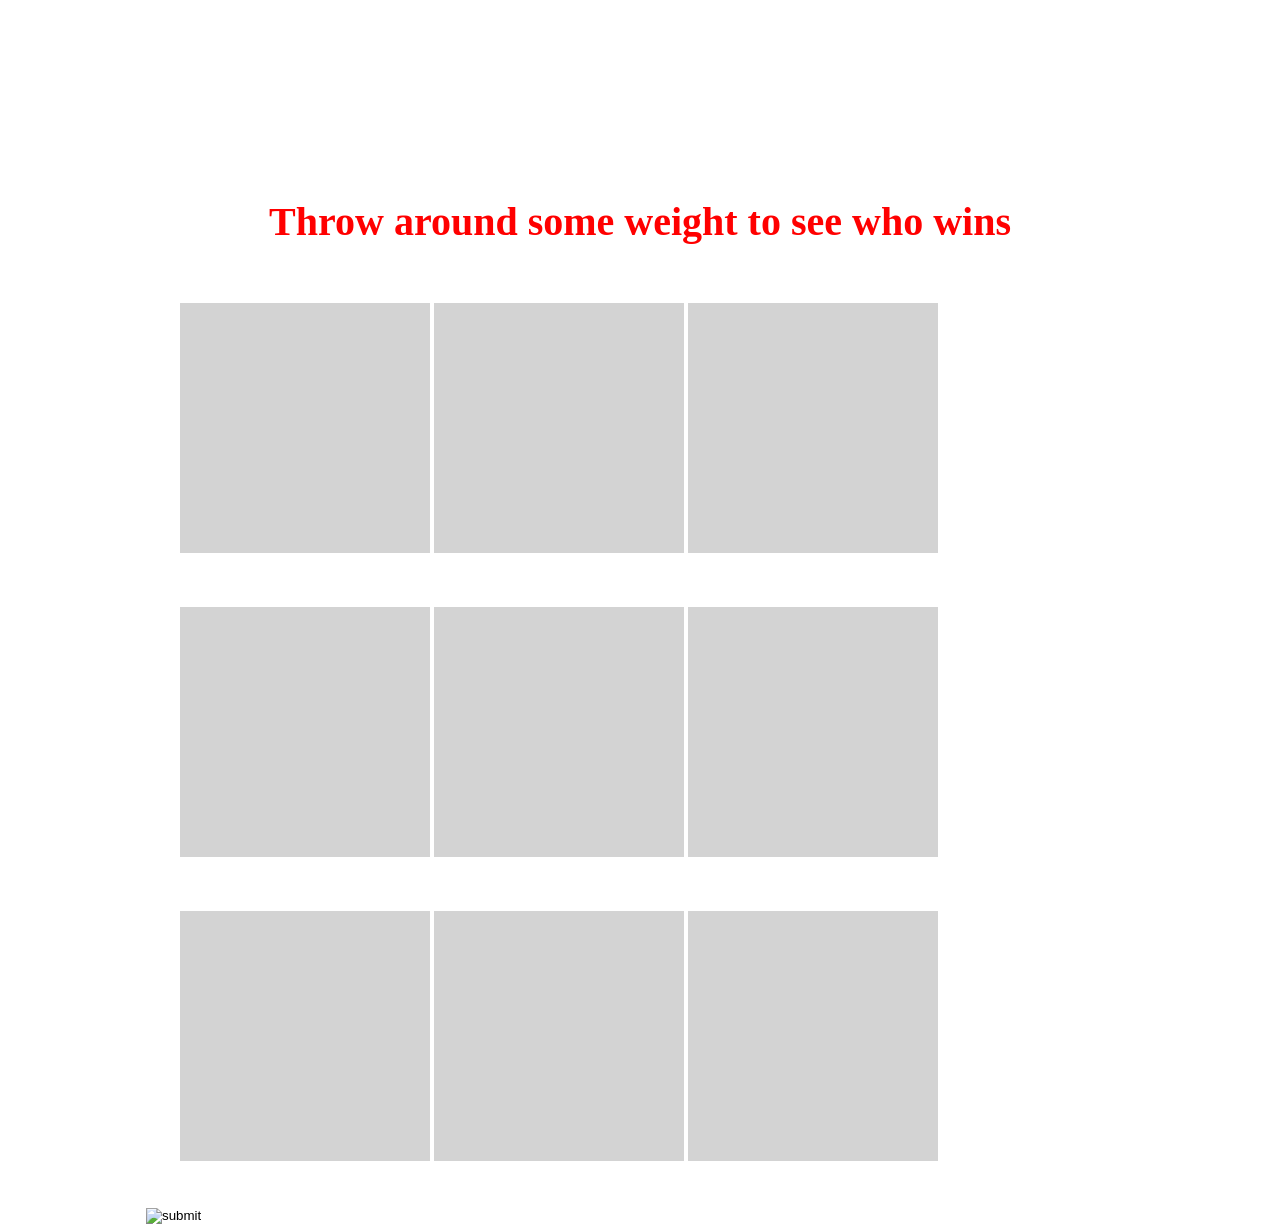
==== tictactoeGael.html @ 044c42e9 "worked through a big picture plan and started writing some of the code structure." ====
<!DOCTYPE html>
<html lang="en">
<head>
  <meta charset="UTF-8">
  <title>Tic Tac Toe</title>
  <script src="https://ajax.googleapis.com/ajax/libs/jquery/2.1.4/jquery.min.js"></script>
</head>
<body>
  <h1>Bumpers Tic Tac Toe</h1>
  <h2>Throw around some weight to see who wins</h2>
  <div id="gameboard">
    <ul>
      <li class="box" id="BoxOne"></li>
      <li class="box" id="BoxTwo"></li>
      <li class="box" id="BoxThree"></li>
      <li class="box" id="BoxFour"></li>
      <li class="box" id="BoxFive"></li>
      <li class="box" id="BoxSix"></li>
      <li class="box" id="BoxSeven"></li>
      <li class="box" id="BoxEight"></li>
      <li class="box" id="BoxNine"></li>
    </ul>
  <div id="submitName">
    <button type="submit" style="border: 0; background: transparent">
    <img src="http://ecx.images-amazon.com/images/I/416UjR5gdxL.jpg" width="200" height="200" alt="submit" />
    </button>
  </div>
  <link rel="stylesheet" href="tictactoeGael.css">
  <script src="tictactoeGael.js"></script>
</body>
</html>
---- tictactoeGael.css ----
body {
	background-image: url("http://www.cheapviagrasw.com/wp-content/uploads/2014/08/reebok-crossfit-nano-4-0-with-ca.jpg");
	background-repeat: no-repeat;
	background-size: 100% 100%;
	width: 1000px;
	height: 1000px;
	margin-left: auto;
	margin-right: auto;
	position: relative;
}

h1 {
	
	color: white;
	font-size: 80px;
	text-align: center;
	/*@-webkit-keyframes mymove {
    from {background-color: red;}
    to {background-color: blue;}}*/
    /*I want to animate it to change colors*/
}

h2 {
	text-align: center;
	color: red;
	font-family: impact;
	font-size: 40px;
	margin-left: 0;
	margin-right: 0;
}

li {
    background-color: lightgrey;
    width: 200px;
    height: 200px;
    padding: 25px;
    margin: 25px;
    display: inline-table;
    margin-left: 0;
    margin-right: 0;

}
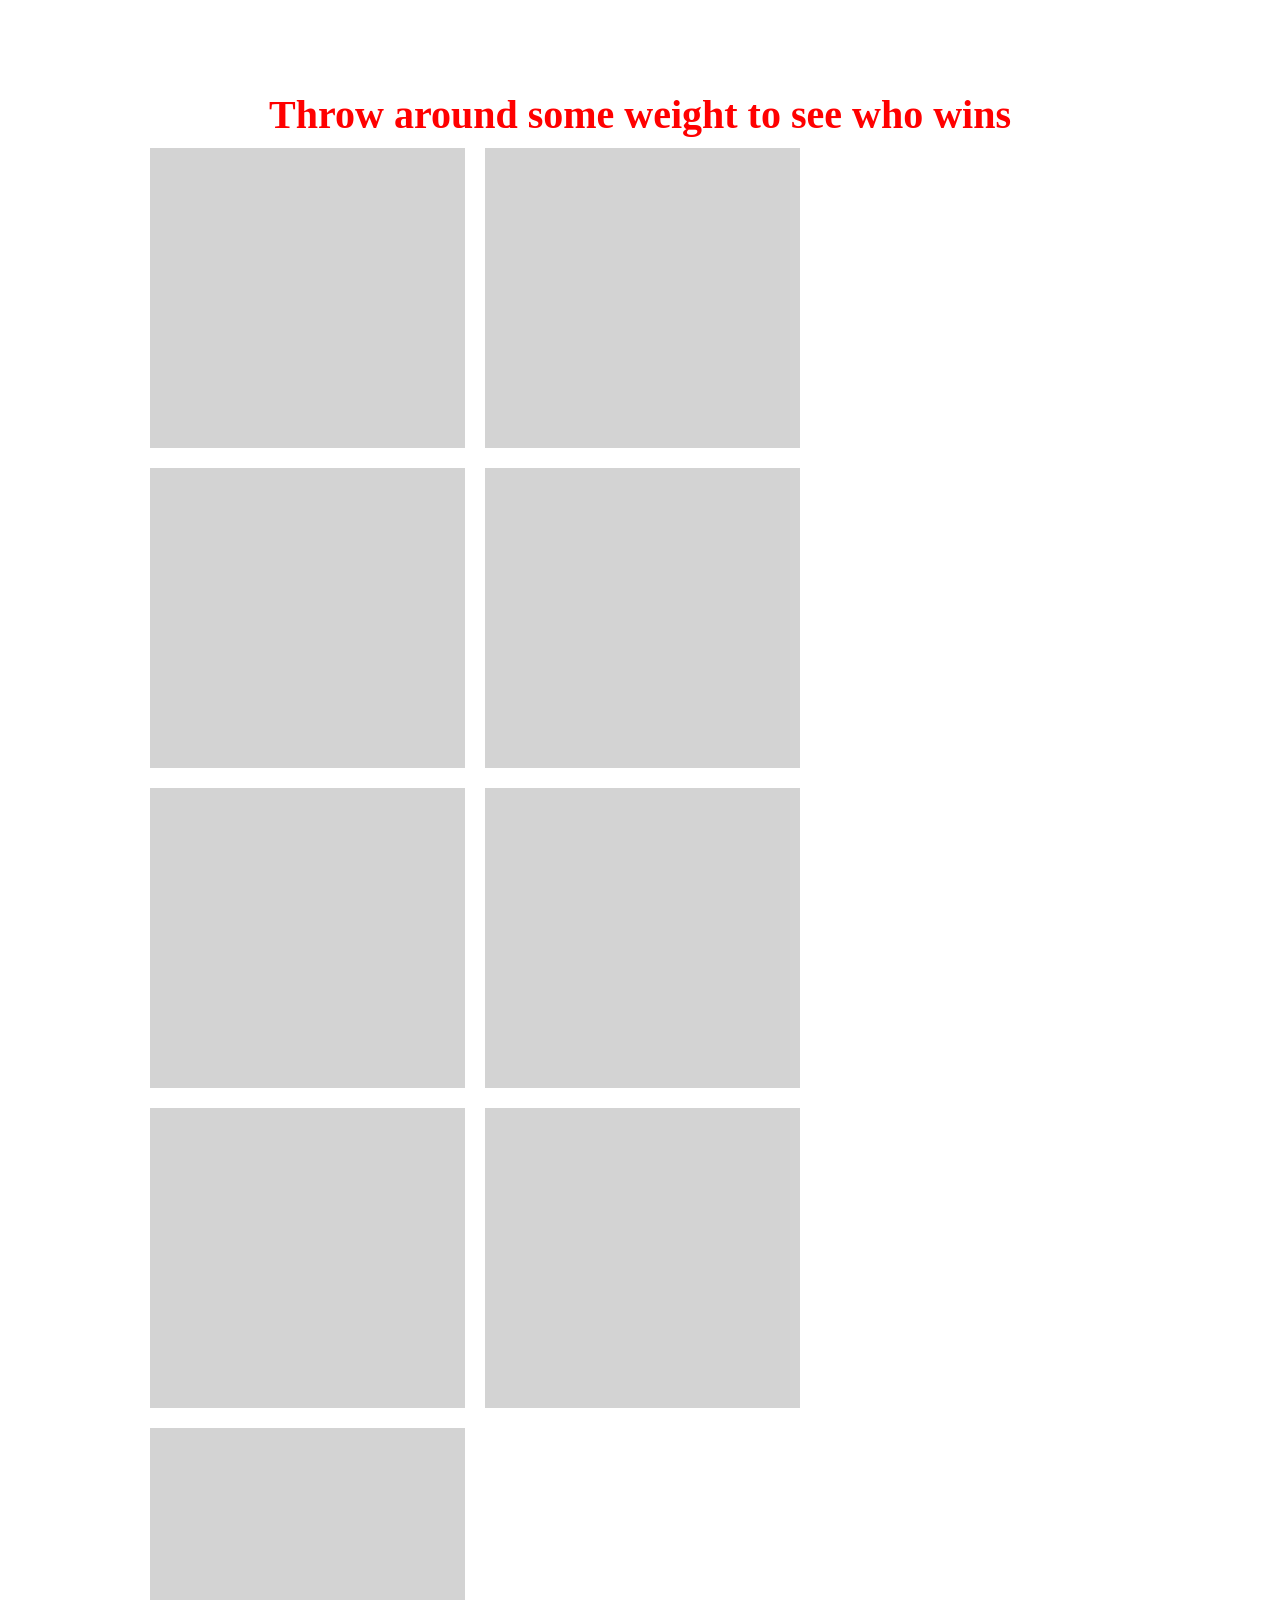
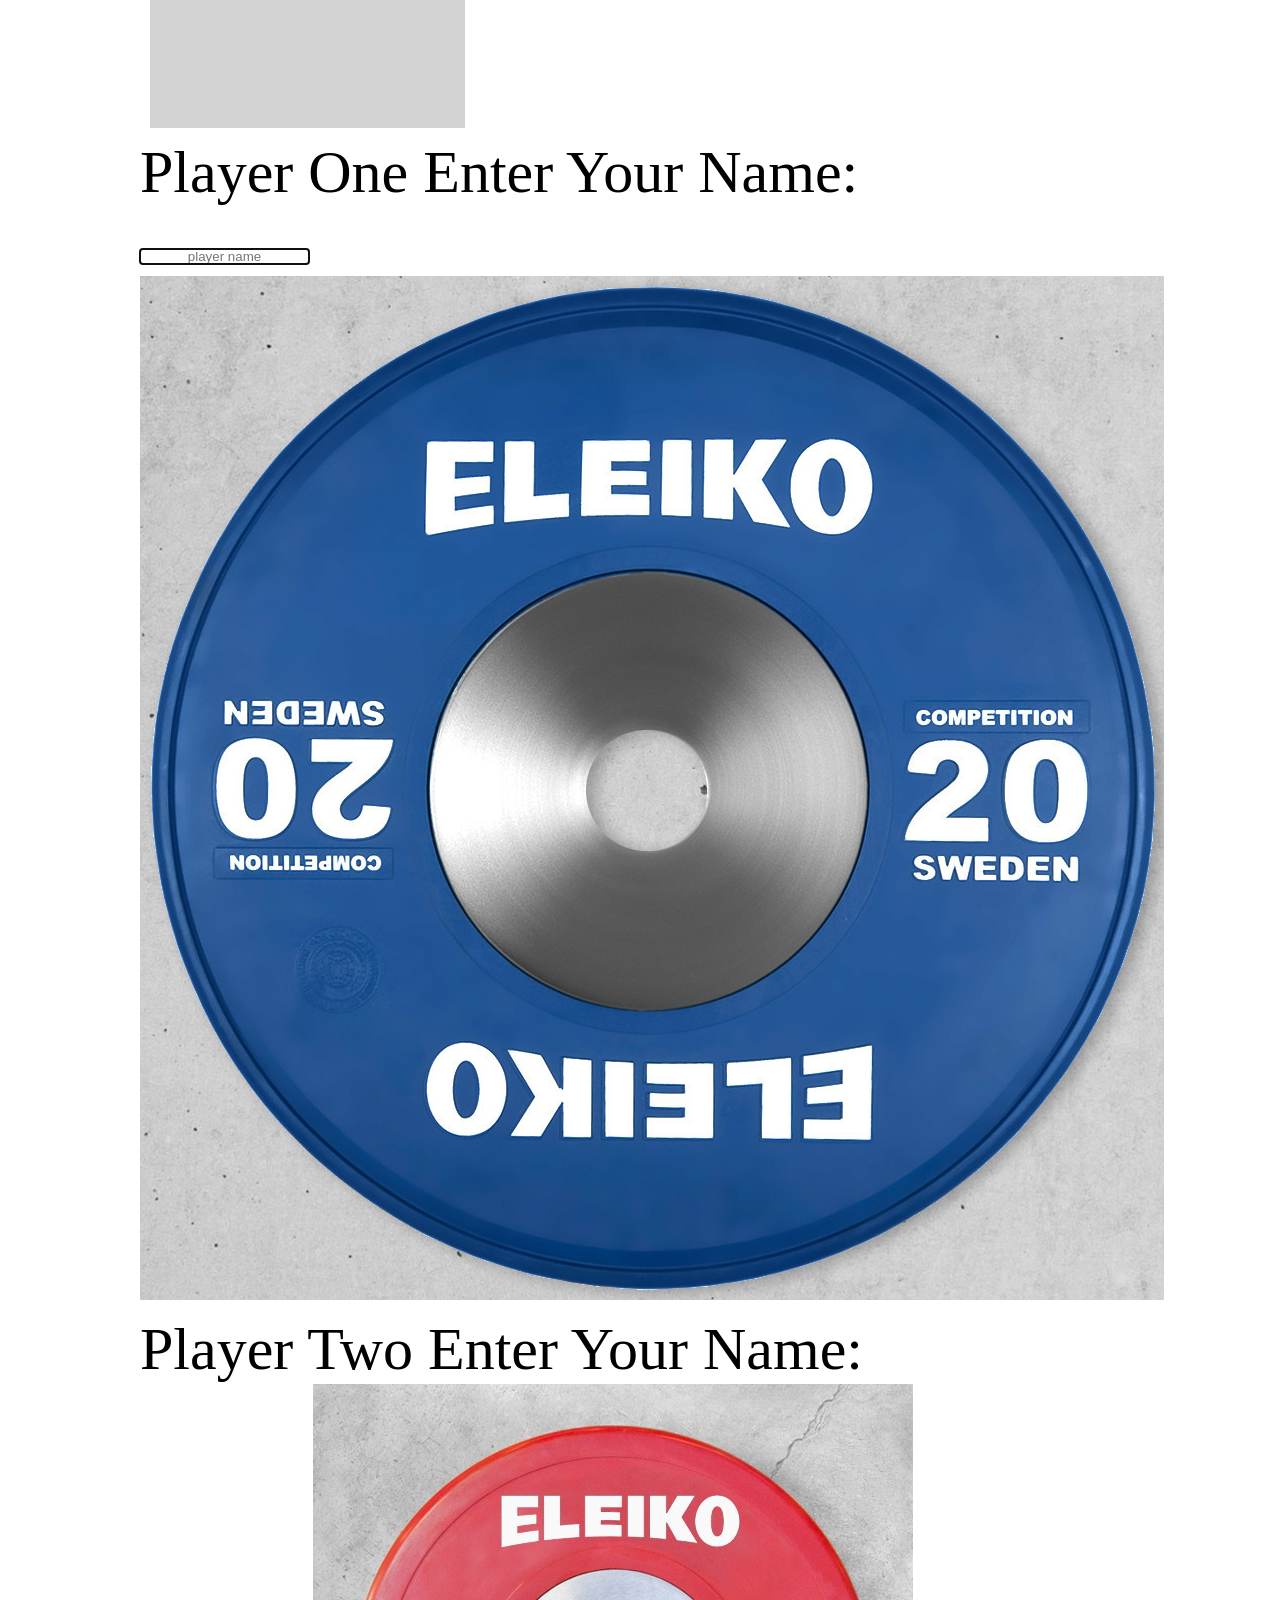
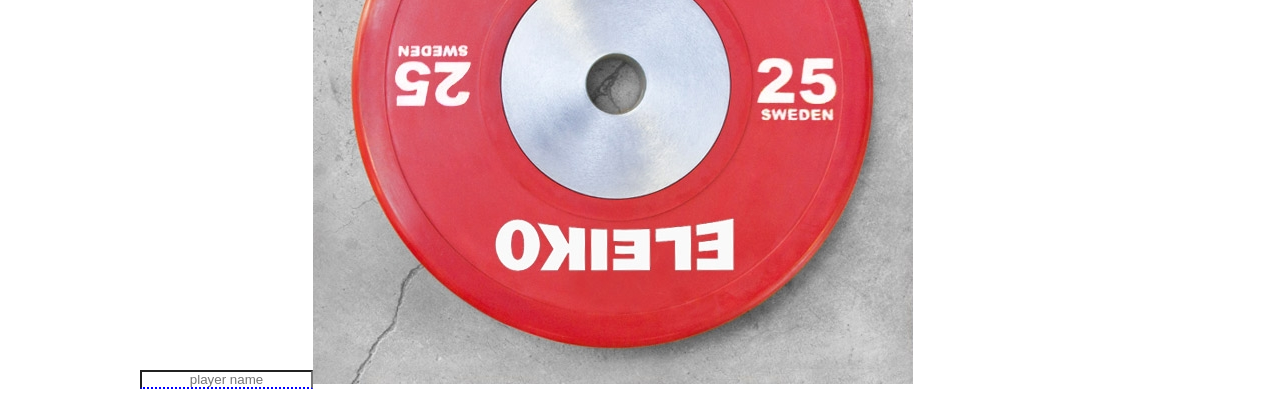
==== commit cf591152: "new edits to the board" ====
--- a/tictactoeGael.html
+++ b/tictactoeGael.html
@@ -4,12 +4,13 @@
   <meta charset="UTF-8">
   <title>Tic Tac Toe</title>
   <script src="https://ajax.googleapis.com/ajax/libs/jquery/2.1.4/jquery.min.js"></script>
+   <link rel="stylesheet" href="tictactoeGael.css">
 </head>
 <body>
   <h1>Bumpers Tic Tac Toe</h1>
   <h2>Throw around some weight to see who wins</h2>
   <div id="gameboard">
-    <ul>
+<!--     <ul>
       <li class="box" id="BoxOne"></li>
       <li class="box" id="BoxTwo"></li>
       <li class="box" id="BoxThree"></li>
@@ -19,13 +20,21 @@
       <li class="box" id="BoxSeven"></li>
       <li class="box" id="BoxEight"></li>
       <li class="box" id="BoxNine"></li>
-    </ul>
-  <div id="submitName">
+    </ul> -->
+  </div>
+  <!-- /*<div id="submitName">
     <button type="submit" style="border: 0; background: transparent">
     <img src="http://ecx.images-amazon.com/images/I/416UjR5gdxL.jpg" width="200" height="200" alt="submit" />
     </button>
+  </div> -->
+  <div id="playerInput">
+    <form>
+      Player One Enter Your Name:<br><span><input type="text" placeholder="player name" autofocus="true">
+      </span><img src="ELEIKO_20_competition_1024x1024.jpg"><br>
+      Player Two Enter Your Name:<br><span><input type="text" placeholder="player name" autofocus="true"><img src="eleiko-bumper-th.jpg">
+      </span>
+    </form>
   </div>
-  <link rel="stylesheet" href="tictactoeGael.css">
-  <script src="tictactoeGael.js"></script>
+  <script src="tictactoe2.js"></script>
 </body>
 </html>
--- a/tictactoeGael.css
+++ b/tictactoeGael.css
@@ -1,3 +1,10 @@
+* {
+	margin: 0;
+	padding: 0;
+	box-sizing: borderbox;
+}
+
+
 body {
 	background-image: url("http://www.cheapviagrasw.com/wp-content/uploads/2014/08/reebok-crossfit-nano-4-0-with-ca.jpg");
 	background-repeat: no-repeat;
@@ -30,14 +37,37 @@
 }
 
 li {
+	vertical-align: bottom;
     background-color: lightgrey;
-    width: 200px;
-    height: 200px;
+    width: 26.5%;
+    height: 250px;
     padding: 25px;
-    margin: 25px;
+    margin: 1%;
     display: inline-table;
-    margin-left: 0;
-    margin-right: 0;
+}
+
+form {
+	font-size: 60px;
+}
+
+span {
+	color: red;
+	text-align: center;
+	display: inline-block;
+}
+
+input[type = "text"]{
+	text-align: center;
+	border-bottom: 2px dotted blue;
+	box-sizing: borderbox;
 
 }
 
+input[type = "text"]:hover{
+	cursor: pointer;
+}
+
+input[type = "text"]:active , input[type = "text"]:focus{
+	border: blue;
+}
+
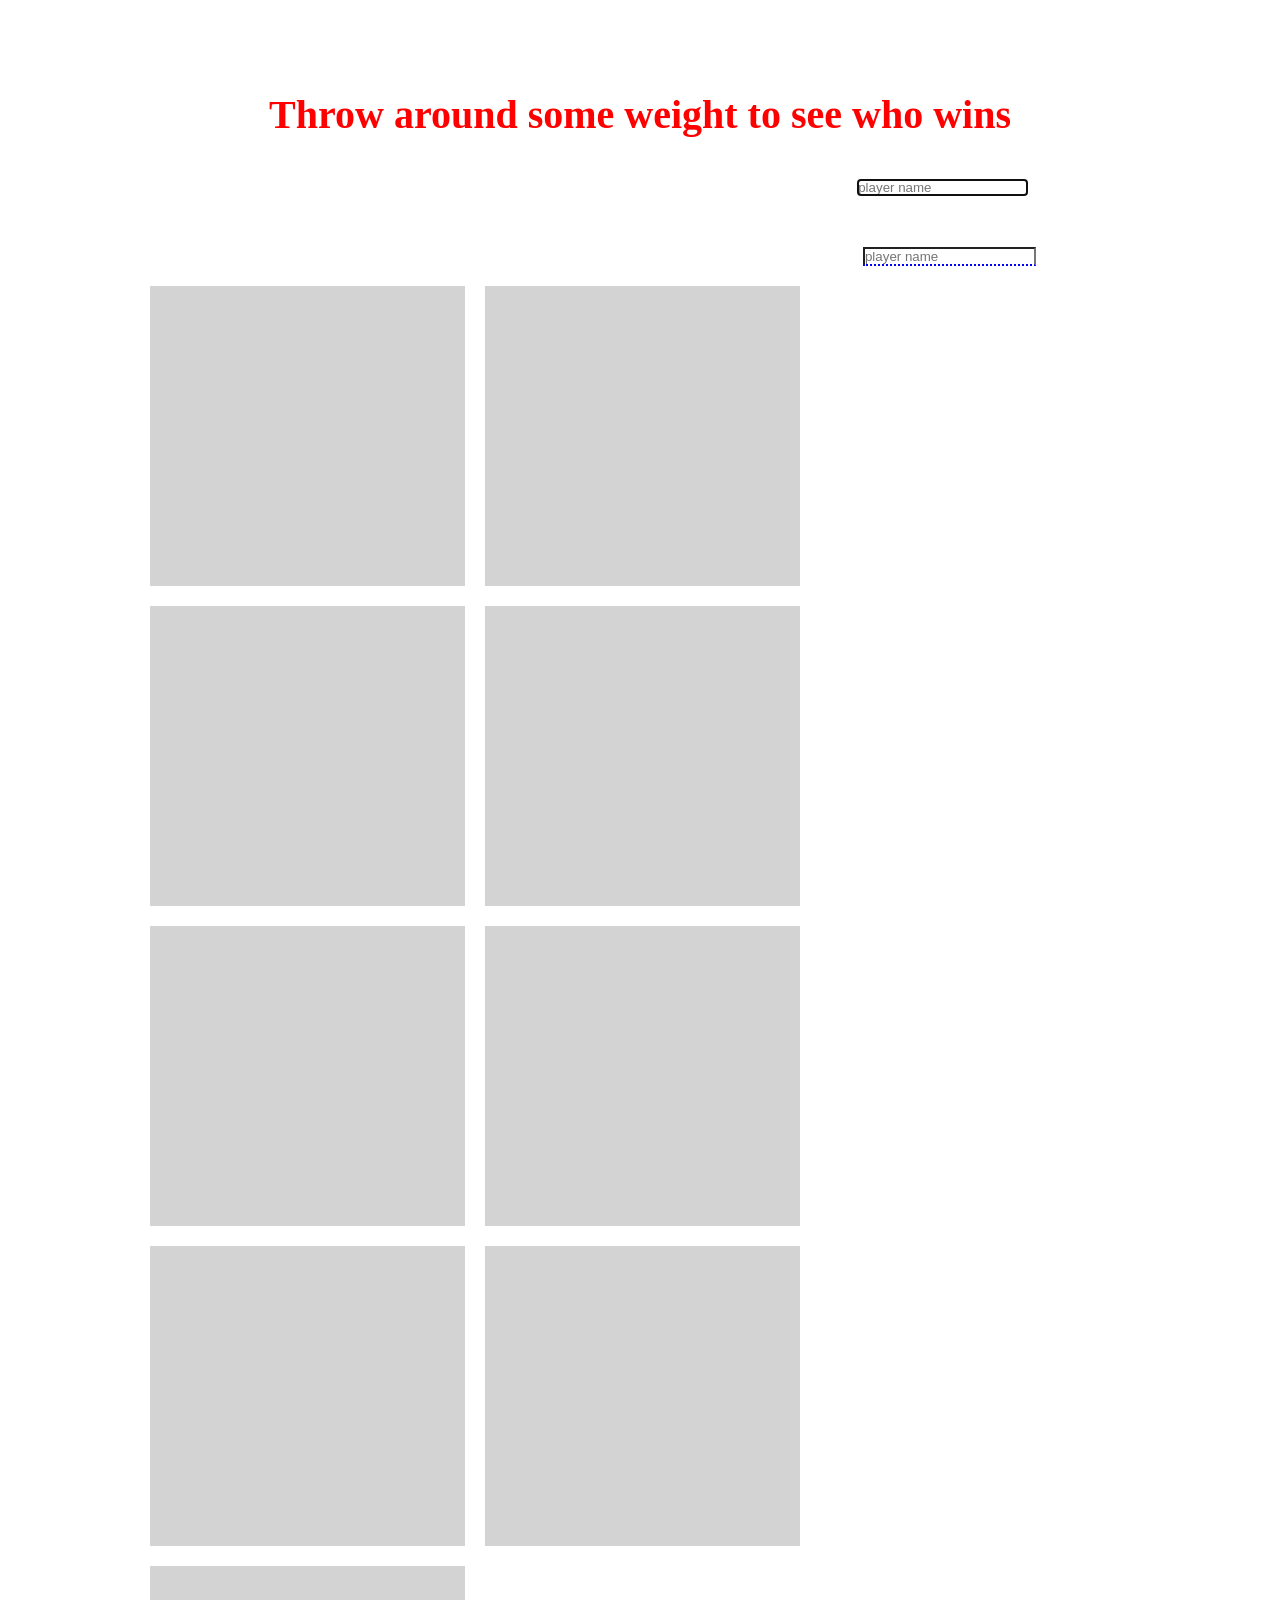
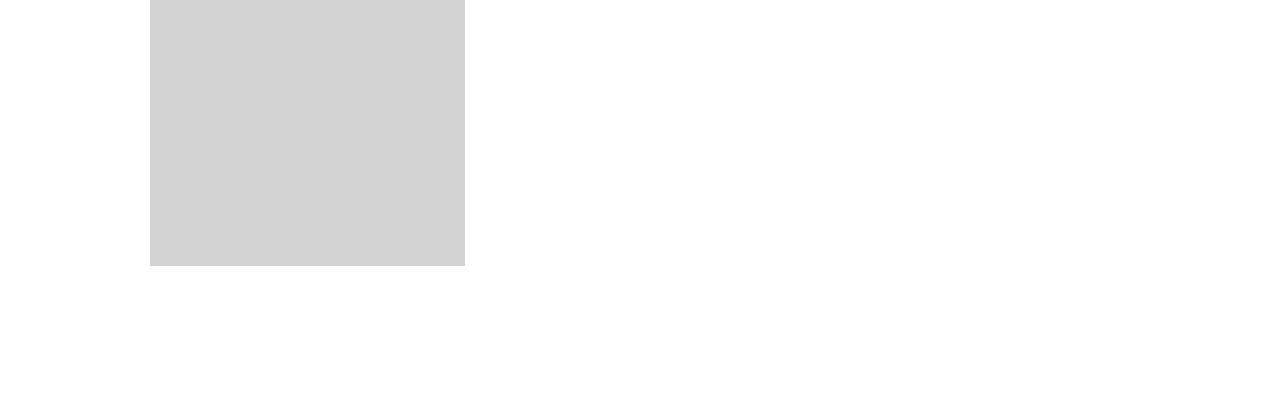
==== commit 851bc622: "weekend changes" ====
--- a/tictactoeGael.html
+++ b/tictactoeGael.html
@@ -10,31 +10,13 @@
   <h1>Bumpers Tic Tac Toe</h1>
   <h2>Throw around some weight to see who wins</h2>
   <div id="gameboard">
-<!--     <ul>
-      <li class="box" id="BoxOne"></li>
-      <li class="box" id="BoxTwo"></li>
-      <li class="box" id="BoxThree"></li>
-      <li class="box" id="BoxFour"></li>
-      <li class="box" id="BoxFive"></li>
-      <li class="box" id="BoxSix"></li>
-      <li class="box" id="BoxSeven"></li>
-      <li class="box" id="BoxEight"></li>
-      <li class="box" id="BoxNine"></li>
-    </ul> -->
-  </div>
-  <!-- /*<div id="submitName">
-    <button type="submit" style="border: 0; background: transparent">
-    <img src="http://ecx.images-amazon.com/images/I/416UjR5gdxL.jpg" width="200" height="200" alt="submit" />
-    </button>
-  </div> -->
   <div id="playerInput">
     <form>
-      Player One Enter Your Name:<br><span><input type="text" placeholder="player name" autofocus="true">
-      </span><img src="ELEIKO_20_competition_1024x1024.jpg"><br>
-      Player Two Enter Your Name:<br><span><input type="text" placeholder="player name" autofocus="true"><img src="eleiko-bumper-th.jpg">
-      </span>
+      Player One Enter Your Name:<input type="text" id="P1" placeholder="player name" autofocus="true">
+      <br>
+      Player Two Enter Your Name:<input type="text" id="P2" placeholder="player name" autofocus="true">
     </form>
   </div>
-  <script src="tictactoe2.js"></script>
+  <script src="codementorversion.js"></script>
 </body>
 </html>
--- a/tictactoeGael.css
+++ b/tictactoeGael.css
@@ -10,7 +10,7 @@
 	background-repeat: no-repeat;
 	background-size: 100% 100%;
 	width: 1000px;
-	height: 1000px;
+	height: 2000px;
 	margin-left: auto;
 	margin-right: auto;
 	position: relative;
@@ -48,6 +48,7 @@
 
 form {
 	font-size: 60px;
+	color: white;
 }
 
 span {
@@ -57,10 +58,18 @@
 }
 
 input[type = "text"]{
-	text-align: center;
 	border-bottom: 2px dotted blue;
-	box-sizing: borderbox;
+	box-sizing: none;
+	color: white;
 
+}
+
+input[#id = "P1"]{
+	text-align: left; 
+}
+
+input[#id = "P2"]{
+	text-align: right; 
 }
 
 input[type = "text"]:hover{
@@ -68,6 +77,6 @@
 }
 
 input[type = "text"]:active , input[type = "text"]:focus{
-	border: blue;
+	border: black;
 }
 
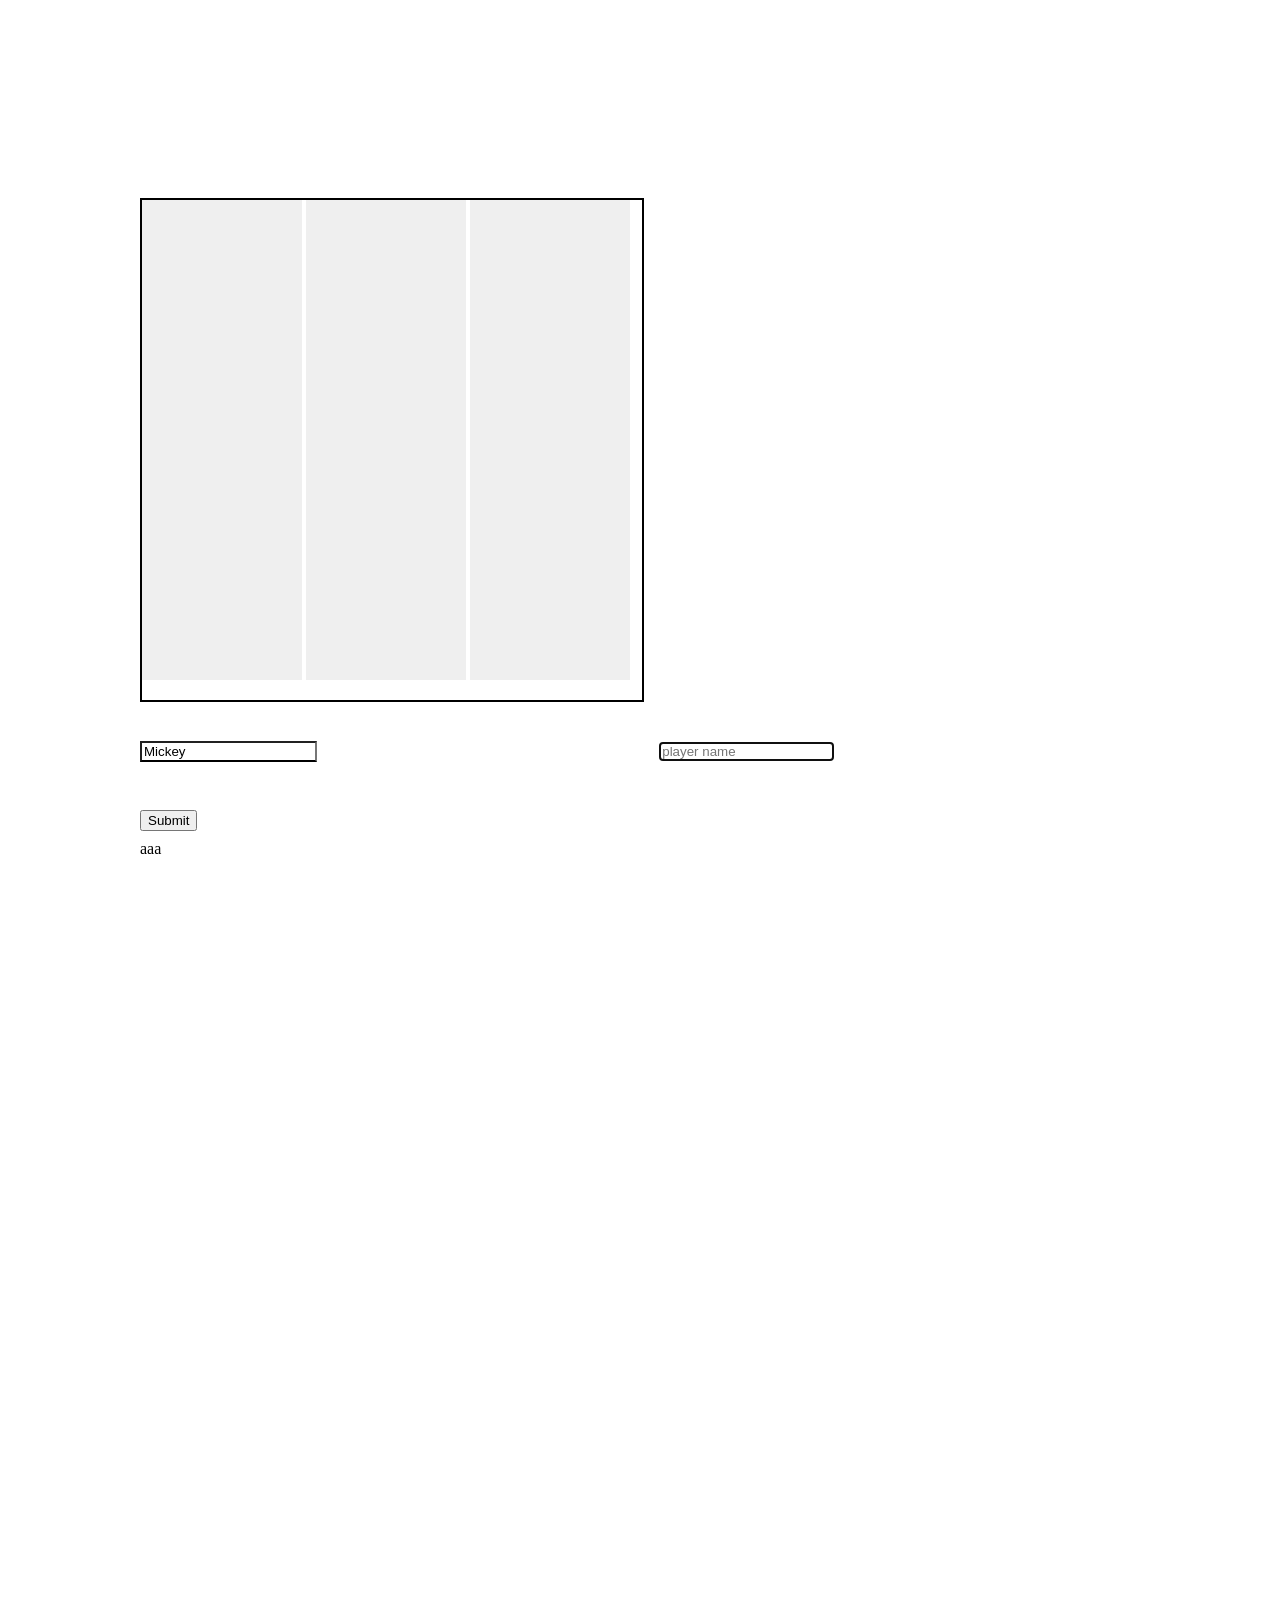
==== commit 33b44746: "latest edit to the game, working on functional submit button" ====
--- a/tictactoeGael.html
+++ b/tictactoeGael.html
@@ -2,21 +2,34 @@
 <html lang="en">
 <head>
   <meta charset="UTF-8">
-  <title>Tic Tac Toe</title>
+  <title>Bumpers Tic Tac Toe</title>
   <script src="https://ajax.googleapis.com/ajax/libs/jquery/2.1.4/jquery.min.js"></script>
    <link rel="stylesheet" href="tictactoeGael.css">
 </head>
 <body>
   <h1>Bumpers Tic Tac Toe</h1>
-  <h2>Throw around some weight to see who wins</h2>
-  <div id="gameboard">
+  <div id="gameBoard" style="float: center">
+    <input type="button" id="box1" onclick="boxClicked('box1')"/>
+    <input type="button" id="box2" onclick="boxClicked('box2')"/>
+    <input type="button" id="box3" onclick="boxClicked('box3')"/>
+    <input type="button" id="box4" onclick="boxClicked('box4')"/>
+    <input type="button" id="box5" onclick="boxClicked('box5')"/>
+    <input type="button" id="box6" onclick="boxClicked('box6')"/>
+    <input type="button" id="box7" onclick="boxClicked('box7')"/>
+    <input type="button" id="box8" onclick="boxClicked('box8')"/>
+    <input type="button" id="box9" onclick="boxClicked('box9')"/>
+  </div>
   <div id="playerInput">
-    <form>
-      Player One Enter Your Name:<input type="text" id="P1" placeholder="player name" autofocus="true">
-      <br>
-      Player Two Enter Your Name:<input type="text" id="P2" placeholder="player name" autofocus="true">
+    <form onsubmit=newName(playerName)>
+      <input type="text" name="firstname" value="Mickey">
+      Player Name:<input type="text" id="playerName" placeholder="player name" autofocus="true"><br>
+      <input type="submit" value="Submit">
     </form>
   </div>
-  <script src="codementorversion.js"></script>
+
+    <div type="text" id="xname"></div>
+    <div type="text" id="oname">aaa</div>
+
+  <script src="tictactoeGael.js"></script>
 </body>
 </html>
--- a/tictactoeGael.css
+++ b/tictactoeGael.css
@@ -1,9 +1,19 @@
-* {
-	margin: 0;
-	padding: 0;
-	box-sizing: borderbox;
+#gameBoard {
+	top: 100px;
+	width: 500px;
+	height: 500px;
+	border: 2px solid black;
 }
 
+input[type = "button"] {
+	width: 160px;
+	height: 160px;
+	border: none;
+	margin-left: 0;
+	margin-right: 0;
+	font-size: 70px;
+	padding: 3px;
+}
 
 body {
 	background-image: url("http://www.cheapviagrasw.com/wp-content/uploads/2014/08/reebok-crossfit-nano-4-0-with-ca.jpg");
@@ -20,7 +30,8 @@
 	
 	color: white;
 	font-size: 80px;
-	text-align: center;
+	margin-right: auto;
+	margin-left: auto;
 	/*@-webkit-keyframes mymove {
     from {background-color: red;}
     to {background-color: blue;}}*/
@@ -36,15 +47,6 @@
 	margin-right: 0;
 }
 
-li {
-	vertical-align: bottom;
-    background-color: lightgrey;
-    width: 26.5%;
-    height: 250px;
-    padding: 25px;
-    margin: 1%;
-    display: inline-table;
-}
 
 form {
 	font-size: 60px;
@@ -58,18 +60,17 @@
 }
 
 input[type = "text"]{
-	border-bottom: 2px dotted blue;
-	box-sizing: none;
-	color: white;
+	border-bottom: 2px solid black;
+	color: black;
 
 }
 
 input[#id = "P1"]{
-	text-align: left; 
+	text-align: center; 
 }
 
 input[#id = "P2"]{
-	text-align: right; 
+	text-align: center; 
 }
 
 input[type = "text"]:hover{
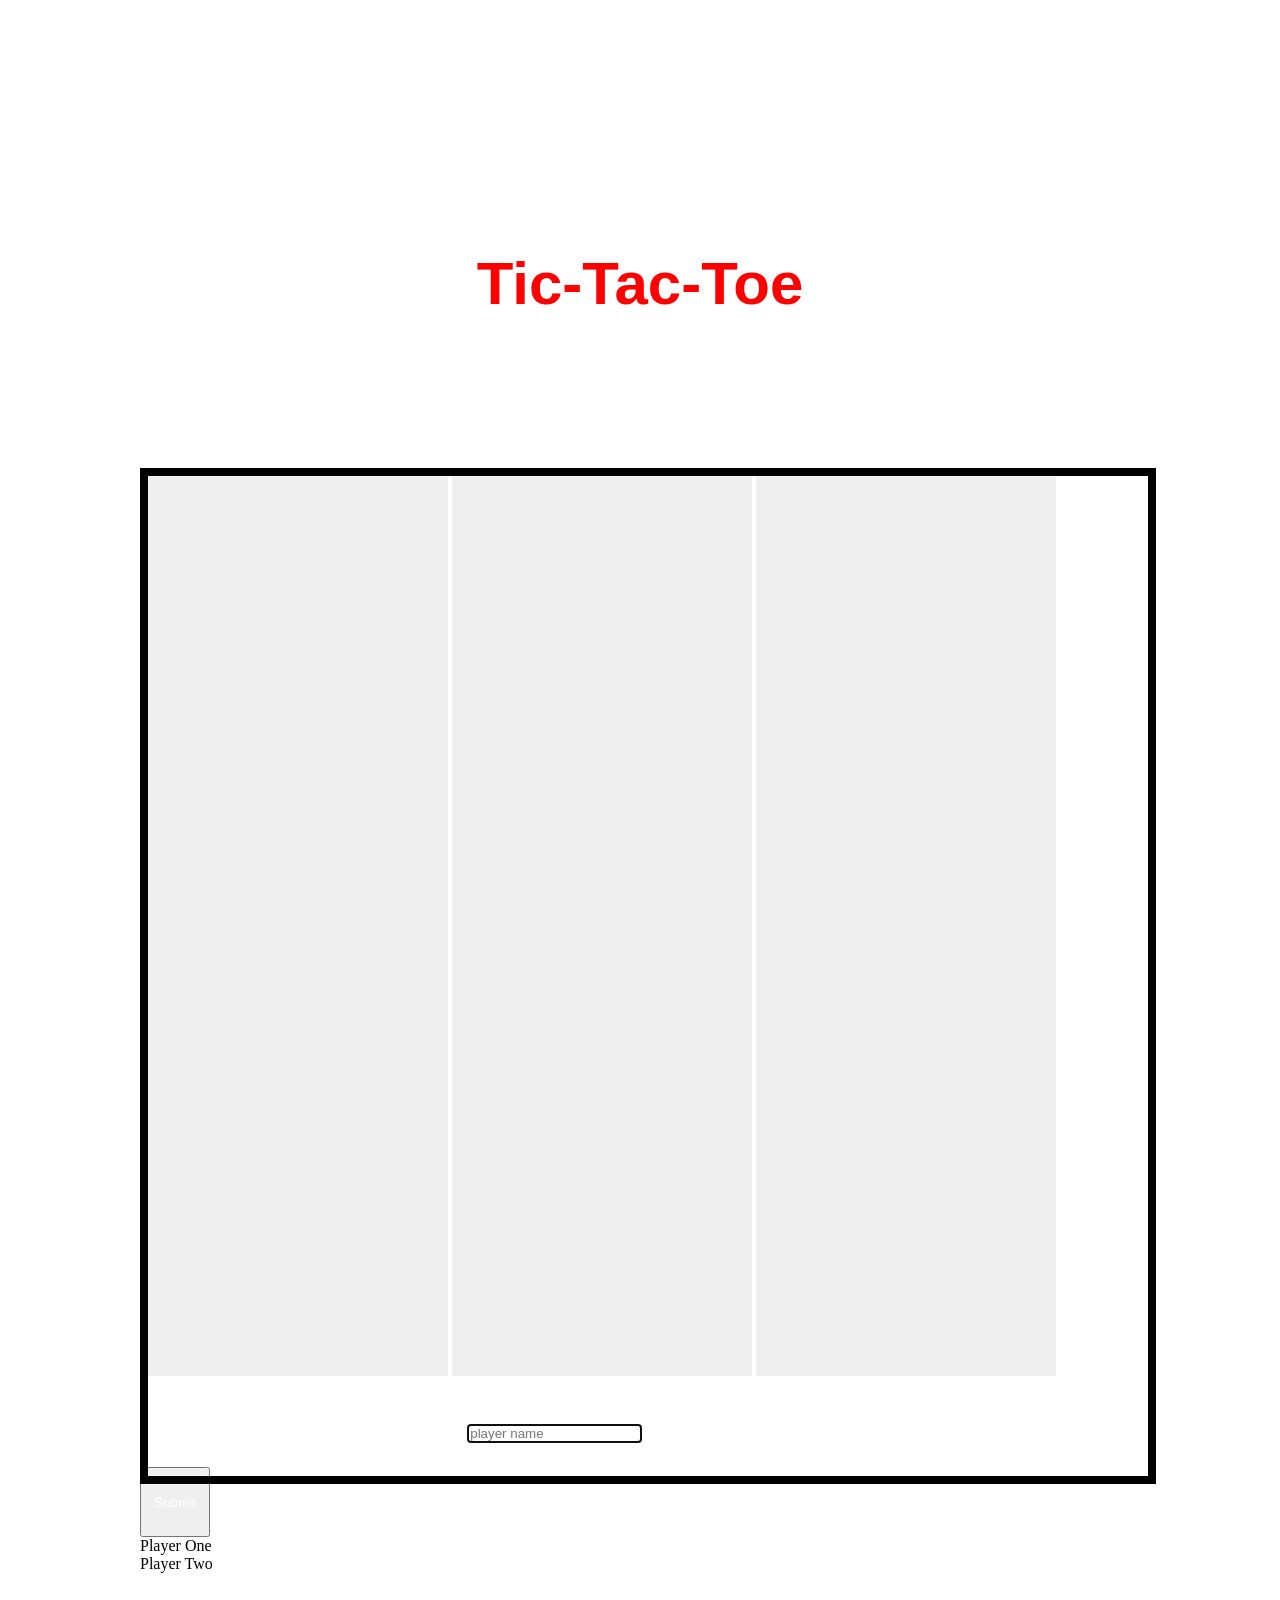
==== commit 7b4c4a4f: "more css edits" ====
--- a/tictactoeGael.html
+++ b/tictactoeGael.html
@@ -7,7 +7,8 @@
    <link rel="stylesheet" href="tictactoeGael.css">
 </head>
 <body>
-  <h1>Bumpers Tic Tac Toe</h1>
+  <h1><center>Olympic Weigthlifting</center></h1>
+  <h2>Tic-Tac-Toe</h2>
   <div id="gameBoard" style="float: center">
     <input type="button" id="box1" onclick="boxClicked('box1')"/>
     <input type="button" id="box2" onclick="boxClicked('box2')"/>
@@ -19,17 +20,15 @@
     <input type="button" id="box8" onclick="boxClicked('box8')"/>
     <input type="button" id="box9" onclick="boxClicked('box9')"/>
   </div>
+  <br>
   <div id="playerInput">
     <form onsubmit=newName(playerName)>
-      <input type="text" name="firstname" value="Mickey">
       Player Name:<input type="text" id="playerName" placeholder="player name" autofocus="true"><br>
       <input type="submit" value="Submit">
     </form>
   </div>
-
-    <div type="text" id="xname"></div>
-    <div type="text" id="oname">aaa</div>
-
+    <div type="text" id="xname" class="image">Player One</div>
+    <div type="text" id="oname" class="image2">Player Two</div>
   <script src="tictactoeGael.js"></script>
 </body>
 </html>
--- a/tictactoeGael.css
+++ b/tictactoeGael.css
@@ -1,22 +1,29 @@
 #gameBoard {
 	top: 100px;
-	width: 500px;
-	height: 500px;
-	border: 2px solid black;
+	width: 1000px;
+	height: 1000px;
+	border: 8px solid black;
+	position: relative;
+	margin: auto;
+	display: inline-block;
 }
 
 input[type = "button"] {
-	width: 160px;
-	height: 160px;
+	width: 300px;
+	height: 300px;
 	border: none;
-	margin-left: 0;
-	margin-right: 0;
-	font-size: 70px;
-	padding: 3px;
+	margin-left: auto;
+	margin-right: auto;
+	font-size: 80px;
+	padding-left: 50px;
+}
+
+input[type = "button"]:hover {
+	cursor: pointer;
 }
 
 body {
-	background-image: url("http://www.cheapviagrasw.com/wp-content/uploads/2014/08/reebok-crossfit-nano-4-0-with-ca.jpg");
+	background-image: url("http://www.mwydall.com/wp-content/uploads/2009/05/img_1248ds.jpg");
 	background-repeat: no-repeat;
 	background-size: 100% 100%;
 	width: 1000px;
@@ -27,22 +34,26 @@
 }
 
 h1 {
-	
 	color: white;
-	font-size: 80px;
-	margin-right: auto;
-	margin-left: auto;
+	font-family: impact;
+	font-size: 100px;
+	text-align: auto;
+	top-margin: 200px;
 	/*@-webkit-keyframes mymove {
     from {background-color: red;}
     to {background-color: blue;}}*/
     /*I want to animate it to change colors*/
 }
+h2 {
+	color: red;
+	text-align: center;
+}
 
 h2 {
 	text-align: center;
 	color: red;
-	font-family: impact;
-	font-size: 40px;
+	font-family: arial;
+	font-size: 60px;
 	margin-left: 0;
 	margin-right: 0;
 }
@@ -53,24 +64,16 @@
 	color: white;
 }
 
-span {
-	color: red;
+#playerinput {
+	border-spacing: 20px;
+	display: inline-block;
+	margin: 0;
 	text-align: center;
-	display: inline-block;
 }
 
 input[type = "text"]{
 	border-bottom: 2px solid black;
 	color: black;
-
-}
-
-input[#id = "P1"]{
-	text-align: center; 
-}
-
-input[#id = "P2"]{
-	text-align: center; 
 }
 
 input[type = "text"]:hover{
@@ -81,3 +84,21 @@
 	border: black;
 }
 
+input[#id = "P1"]{
+	text-align: center; 
+}
+
+input[type = "submit"]{
+	color: white;
+	height: 70px;
+	width: 70px;
+}
+
+div.image {
+	content: (blue.png);
+
+}
+
+
+
+
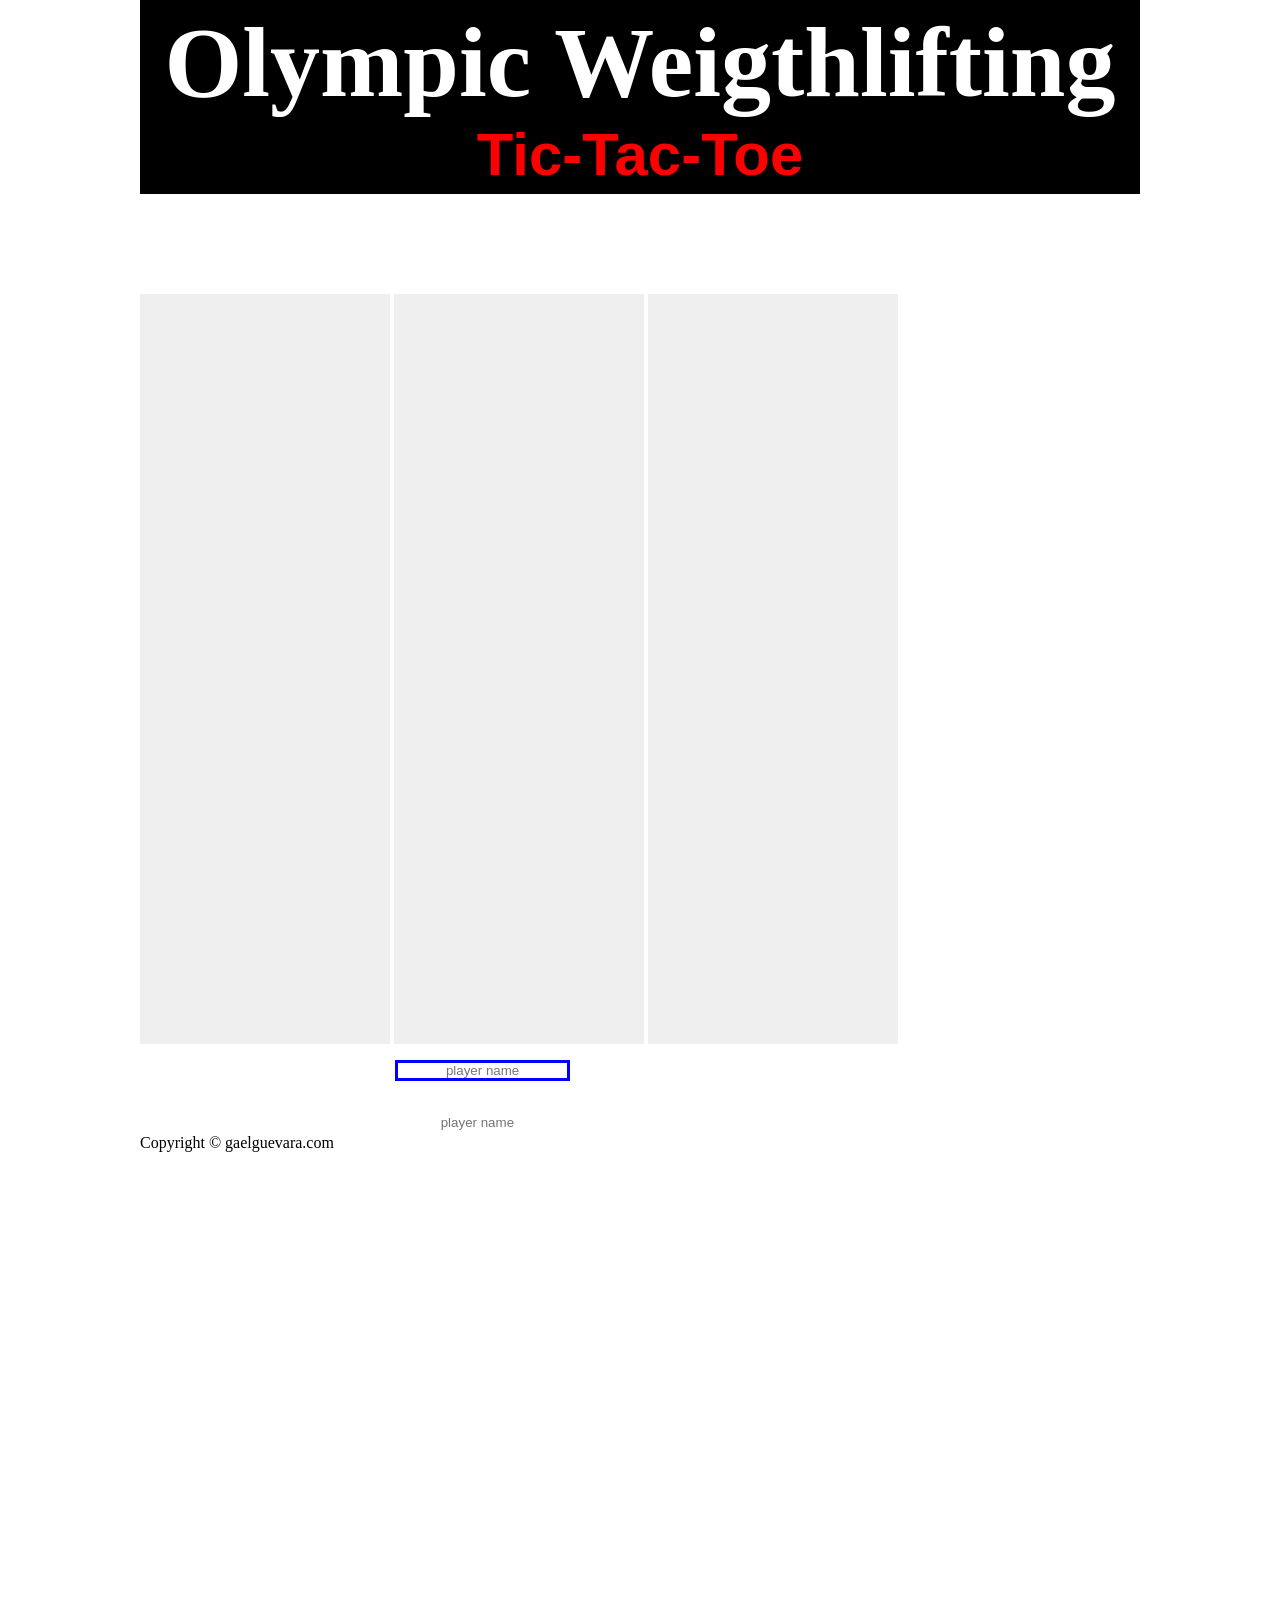
==== commit 7779a019: "most recent edits to name button" ====
--- a/tictactoeGael.html
+++ b/tictactoeGael.html
@@ -7,8 +7,11 @@
    <link rel="stylesheet" href="tictactoeGael.css">
 </head>
 <body>
+  <div id="header">
   <h1><center>Olympic Weigthlifting</center></h1>
   <h2>Tic-Tac-Toe</h2>
+  </div>
+
   <div id="gameBoard" style="float: center">
     <input type="button" id="box1" onclick="boxClicked('box1')"/>
     <input type="button" id="box2" onclick="boxClicked('box2')"/>
@@ -20,15 +23,27 @@
     <input type="button" id="box8" onclick="boxClicked('box8')"/>
     <input type="button" id="box9" onclick="boxClicked('box9')"/>
   </div>
+   <br>
   <br>
   <div id="playerInput">
-    <form onsubmit=newName(playerName)>
-      Player Name:<input type="text" id="playerName" placeholder="player name" autofocus="true"><br>
-      <input type="submit" value="Submit">
-    </form>
   </div>
-    <div type="text" id="xname" class="image">Player One</div>
-    <div type="text" id="oname" class="image2">Player Two</div>
+
+  <div>
+
+  </div>
+  <br>
+  <br>
+  <div id="nameBox" class="finished">
+    <p> 
+      <span>Player One Name: <input type="text" name="playerName" placeholder="player name" autofocus="true"></span>
+      <br>
+      <br>
+      <span>Player Two Name: <input type="text" name="playerName" placeholder="player name" autofocus="true"></span>
+    </p>
+  </div>
+
+  <div id="footer">Copyright © gaelguevara.com
+  </div>
   <script src="tictactoeGael.js"></script>
 </body>
 </html>
--- a/tictactoeGael.css
+++ b/tictactoeGael.css
@@ -1,25 +1,37 @@
-#gameBoard {
-	top: 100px;
-	width: 1000px;
-	height: 1000px;
-	border: 8px solid black;
-	position: relative;
-	margin: auto;
-	display: inline-block;
+* {
+	border: none;
+	margin: 0;
+	padding: 0;
+	box-sizing: borer-box;
 }
 
-input[type = "button"] {
-	width: 300px;
-	height: 300px;
-	border: none;
-	margin-left: auto;
-	margin-right: auto;
-	font-size: 80px;
-	padding-left: 50px;
+
+#header {
+    background-color:black;
+    color:white;
+    text-align:center;
+    padding:5px;
 }
 
-input[type = "button"]:hover {
-	cursor: pointer;
+h1 {
+	color: white;
+	font-family: impact;
+	font-size: 100px;
+	text-align: auto;
+	top-margin: 200px;
+	/*@-webkit-keyframes mymove {
+    from {background-color: red;}
+    to {background-color: blue;}}*/
+    /*I want to animate it to change colors*/
+}
+
+h2 {
+	text-align: center;
+	color: red;
+	font-family: arial;
+	font-size: 60px;
+	margin-left: 0;
+	margin-right: 0;
 }
 
 body {
@@ -33,31 +45,30 @@
 	position: relative;
 }
 
-h1 {
-	color: white;
-	font-family: impact;
-	font-size: 100px;
-	text-align: auto;
-	top-margin: 200px;
-	/*@-webkit-keyframes mymove {
-    from {background-color: red;}
-    to {background-color: blue;}}*/
-    /*I want to animate it to change colors*/
-}
-h2 {
-	color: red;
-	text-align: center;
+#gameBoard {
+	top: 100px;
+	width: 800px;
+	height: 800px;
+	position: inherit;
+	margin-left: auto;
+	margin-right: auto;
+	display: inline-block;
 }
 
-h2 {
+input[type = "button"] {
+	width: 250px;
+	height: 250px;
+	border: none;
+	margin-left: auto;
+	margin-right: auto;
+	font-size: 60px;
 	text-align: center;
-	color: red;
-	font-family: arial;
-	font-size: 60px;
-	margin-left: 0;
-	margin-right: 0;
+	padding-left: 50px;
 }
 
+input[type = "button"]:hover {
+	cursor: pointer;
+}
 
 form {
 	font-size: 60px;
@@ -71,9 +82,20 @@
 	text-align: center;
 }
 
+span {
+
+	color: white;
+	font-family: arial;
+	font-size: 30px;
+
+}
+
 input[type = "text"]{
 	border-bottom: 2px solid black;
 	color: black;
+	outline: none;
+	border-bottom: 2px dotted white;
+	text-align: center;
 }
 
 input[type = "text"]:hover{
@@ -81,17 +103,17 @@
 }
 
 input[type = "text"]:active , input[type = "text"]:focus{
-	border: black;
+	border: solid blue;
 }
 
 input[#id = "P1"]{
 	text-align: center; 
 }
 
-input[type = "submit"]{
-	color: white;
-	height: 70px;
-	width: 70px;
+button[type = "submit"]{
+	color: black;
+	height: 50px;
+	width: 0px;
 }
 
 div.image {
@@ -99,6 +121,26 @@
 
 }
 
+#xname {
+	text-align: left;
+	color: blue;
+
+}
+
+#oname {
+	text-align: left;
+	color: red;
+
+}
+
+#namebox {
+	color: white;
+}
+
+#namebox.finished {
+	color: black;
+}
 
 
 
+
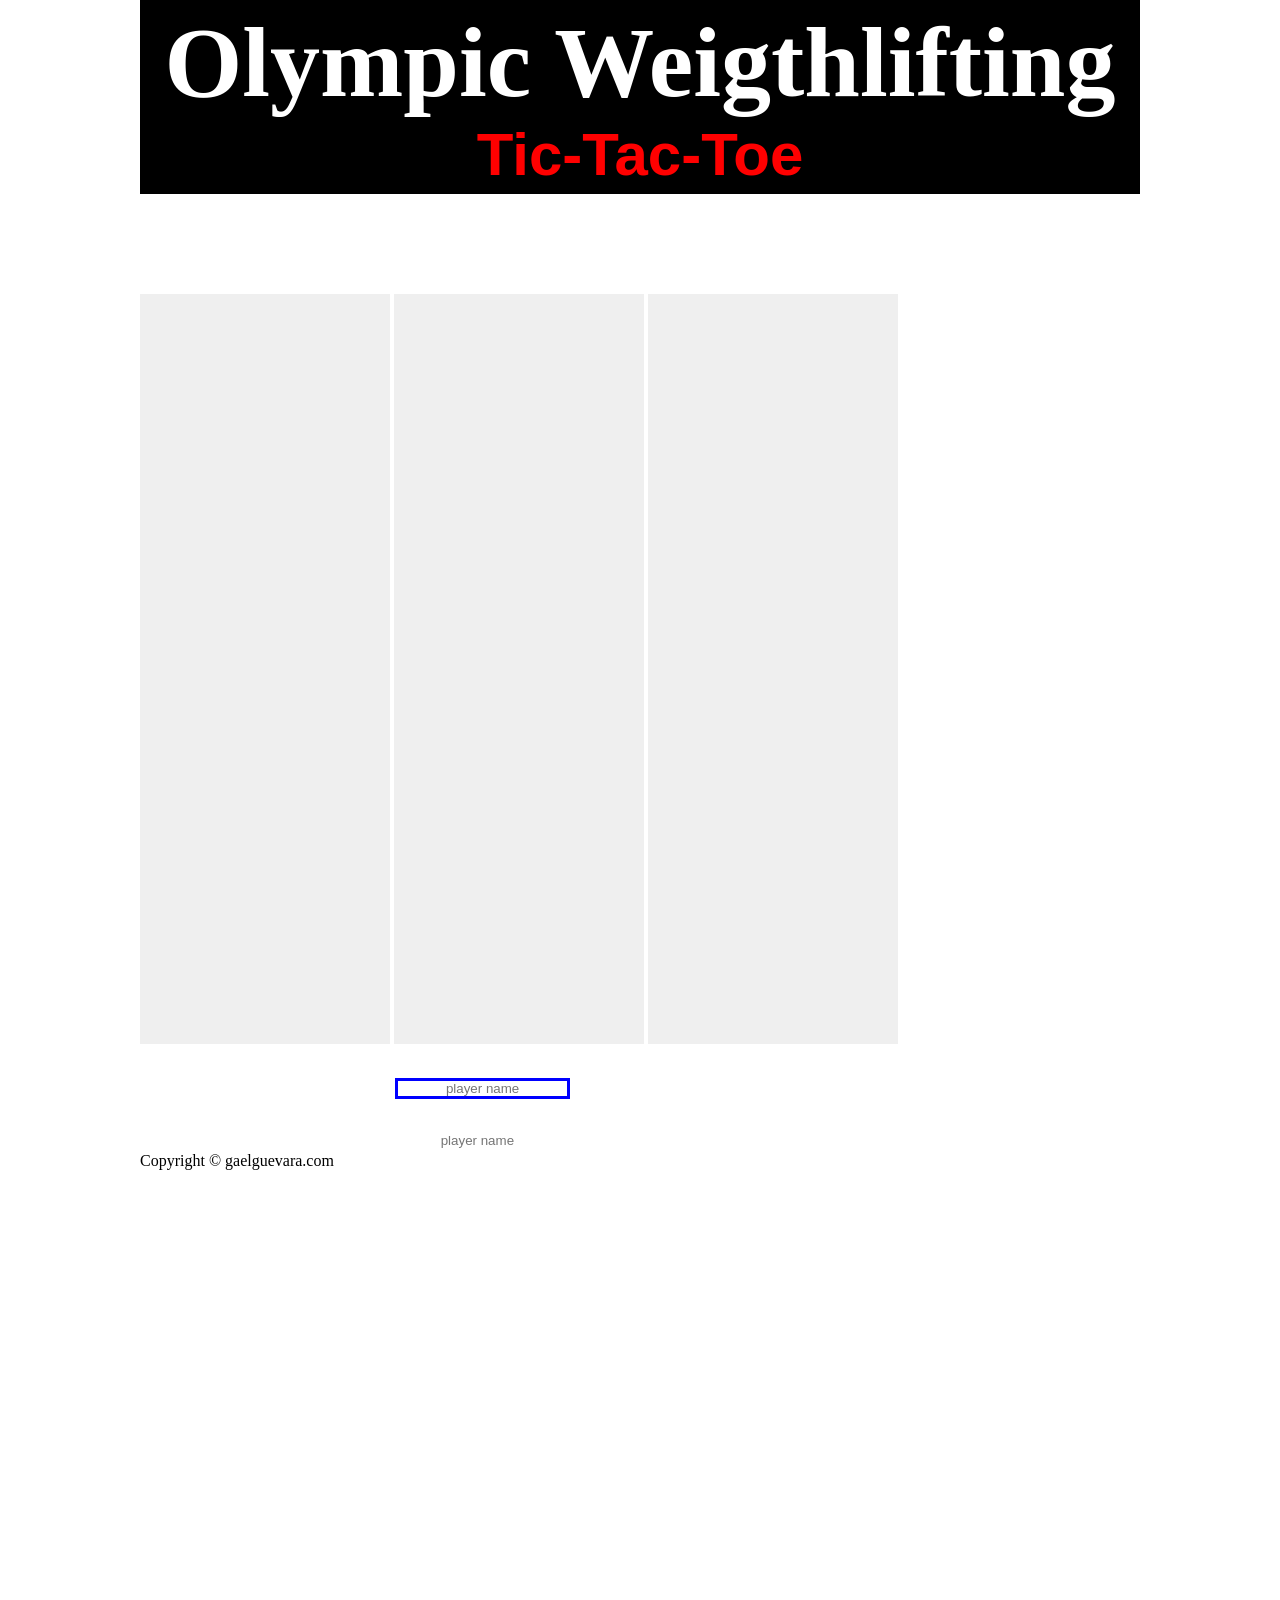
==== commit e8ca9f2d: "cleaning up files" ====
--- a/tictactoeGael.html
+++ b/tictactoeGael.html
@@ -25,13 +25,10 @@
   </div>
    <br>
   <br>
+  <br>
+  <br>
   <div id="playerInput">
   </div>
-
-  <div>
-
-  </div>
-  <br>
   <br>
   <div id="nameBox" class="finished">
     <p> 
